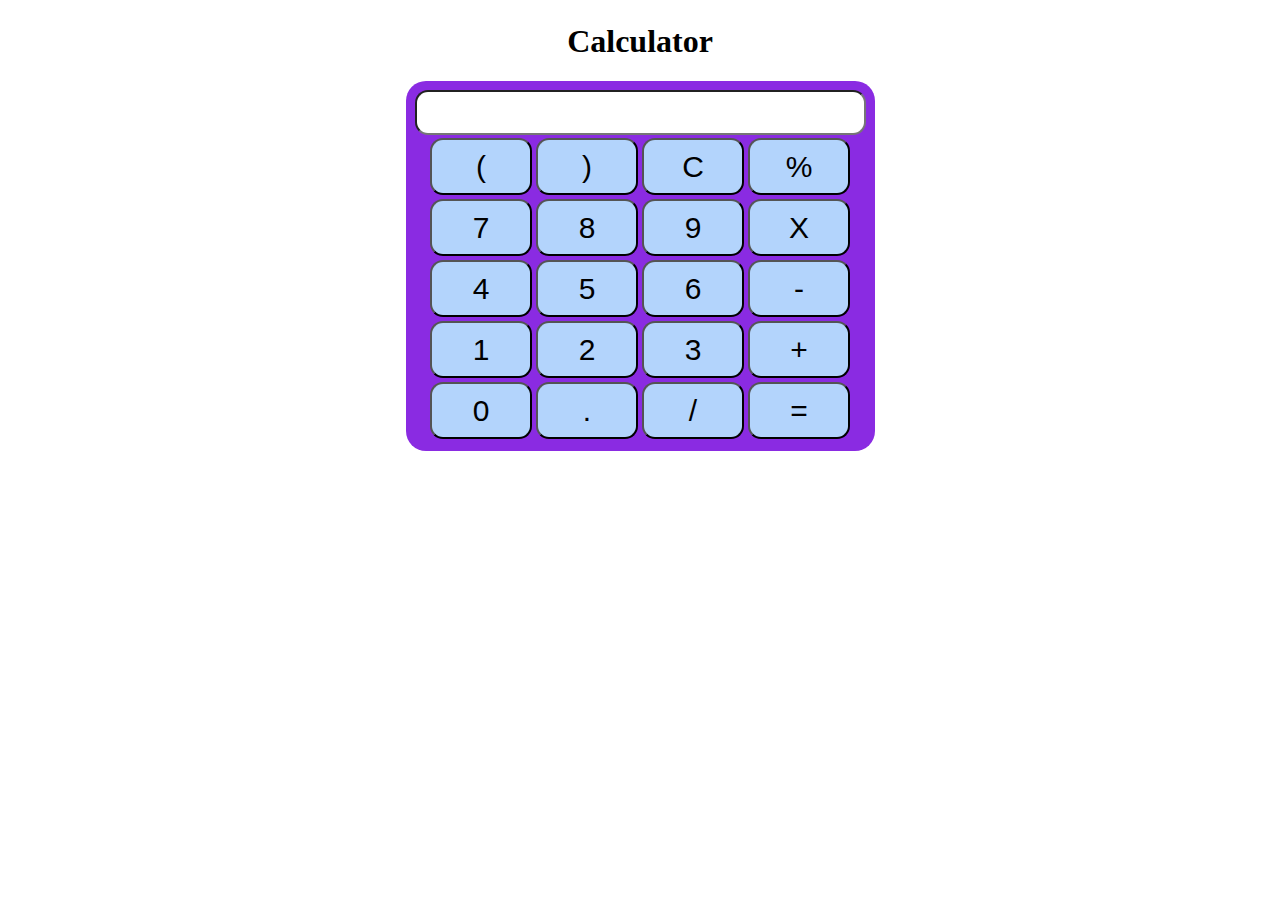
==== index1.html @ d121f10c "Initial commit" ====
<!DOCTYPE html>
<html lang="en">
<head>
  <meta charset="UTF-8">
  <link rel="stylesheet" href="Styles.css">
  <title>Calculator</title>
</head>
<body>
<div class="Container">
  <h1>
  Calculator
  </h1>

  <div class="Calculator">
    <input type="text" name="screen" id="screen">
  <table>
    <tr>
      <td><button>(</button></td>
      <td><button>)</button></td>
      <td><button>C</button></td>
      <td><button>%</button></td>
    </tr>

    <tr>
      <td><button>7</button></td>
      <td><button>8</button></td>
      <td><button>9</button></td>
      <td><button>X</button></td>
    </tr>
    <tr>
      <td><button>4</button></td>
      <td><button>5</button></td>
      <td><button>6</button></td>
      <td><button>-</button></td>
    </tr>
    <tr>
      <td><button>1</button></td>
      <td><button>2</button></td>
      <td><button>3</button></td>
      <td><button>+</button></td>
    </tr>
    <tr>
      <td><button>0</button></td>
      <td><button>.</button></td>
      <td><button>/</button></td>
      <td><button>=</button></td>
    </tr>
  </table>
  </div>
</div>
</body>
<script src="index1.js"></script>
</html>
---- Styles.css ----
.Container{
  text-align: center;
  margin-top: 23px;
}
table{
  margin: auto;
}
input{
border-radius: 13px;
  font-size: 34px;
}
button{
  border-radius: 13px;
  font-size: 30px;
  background: #b3d4fc;
  width: 102px;
  height: 57px;
}
.Calculator{
  border-radius: 20px;
  background: blueviolet;
  border: 2px black;
  display: inline-block;
  padding: 9px;
}
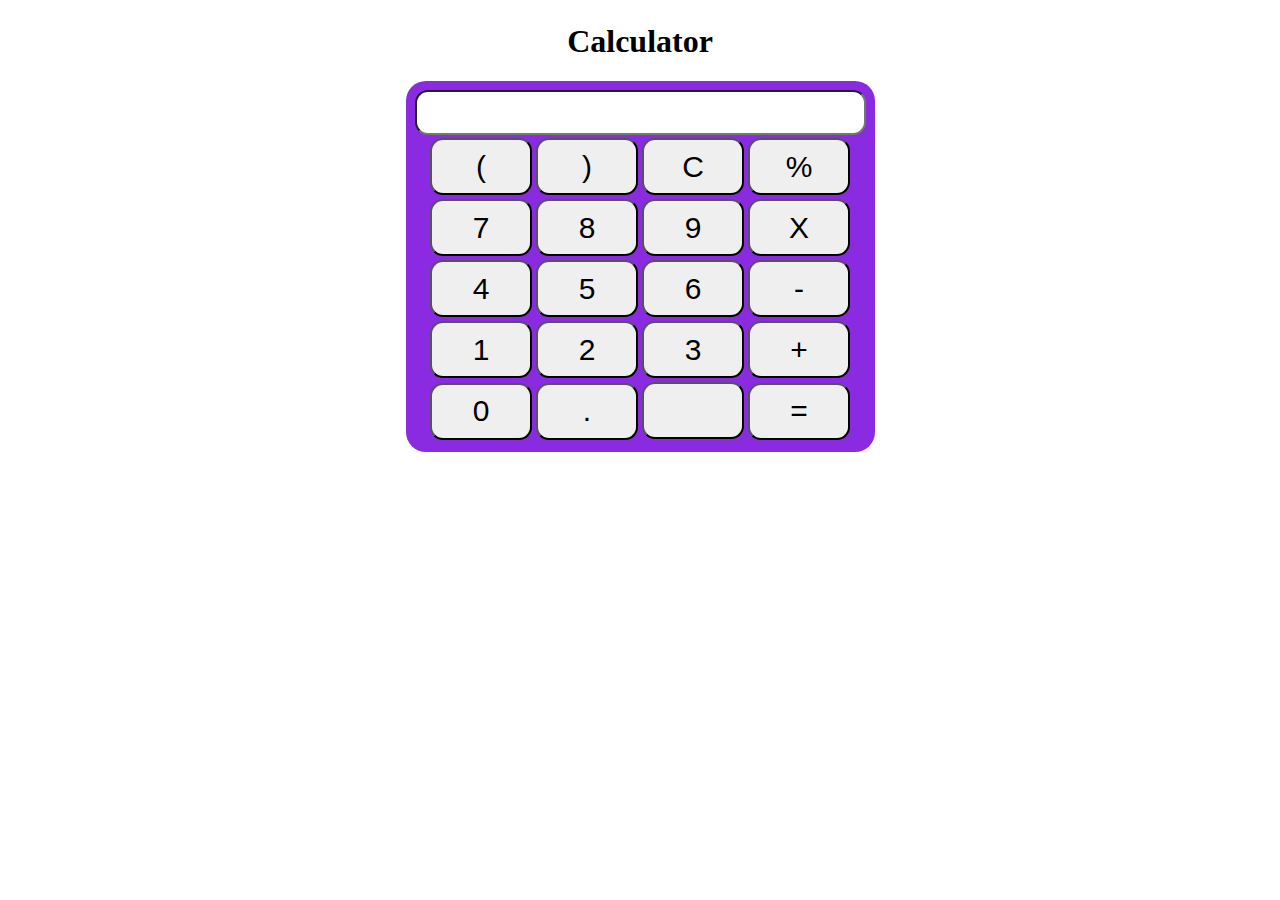
==== commit bb2a3e5a: "HTML COMMIT" ====
--- a/index1.html
+++ b/index1.html
@@ -42,7 +42,7 @@
     <tr>
       <td><button>0</button></td>
       <td><button>.</button></td>
-      <td><button>/</button></td>
+      <td><button></button></td>
       <td><button>=</button></td>
     </tr>
   </table>
--- a/Styles.css
+++ b/Styles.css
@@ -12,7 +12,6 @@
 button{
   border-radius: 13px;
   font-size: 30px;
-  background: #b3d4fc;
   width: 102px;
   height: 57px;
 }
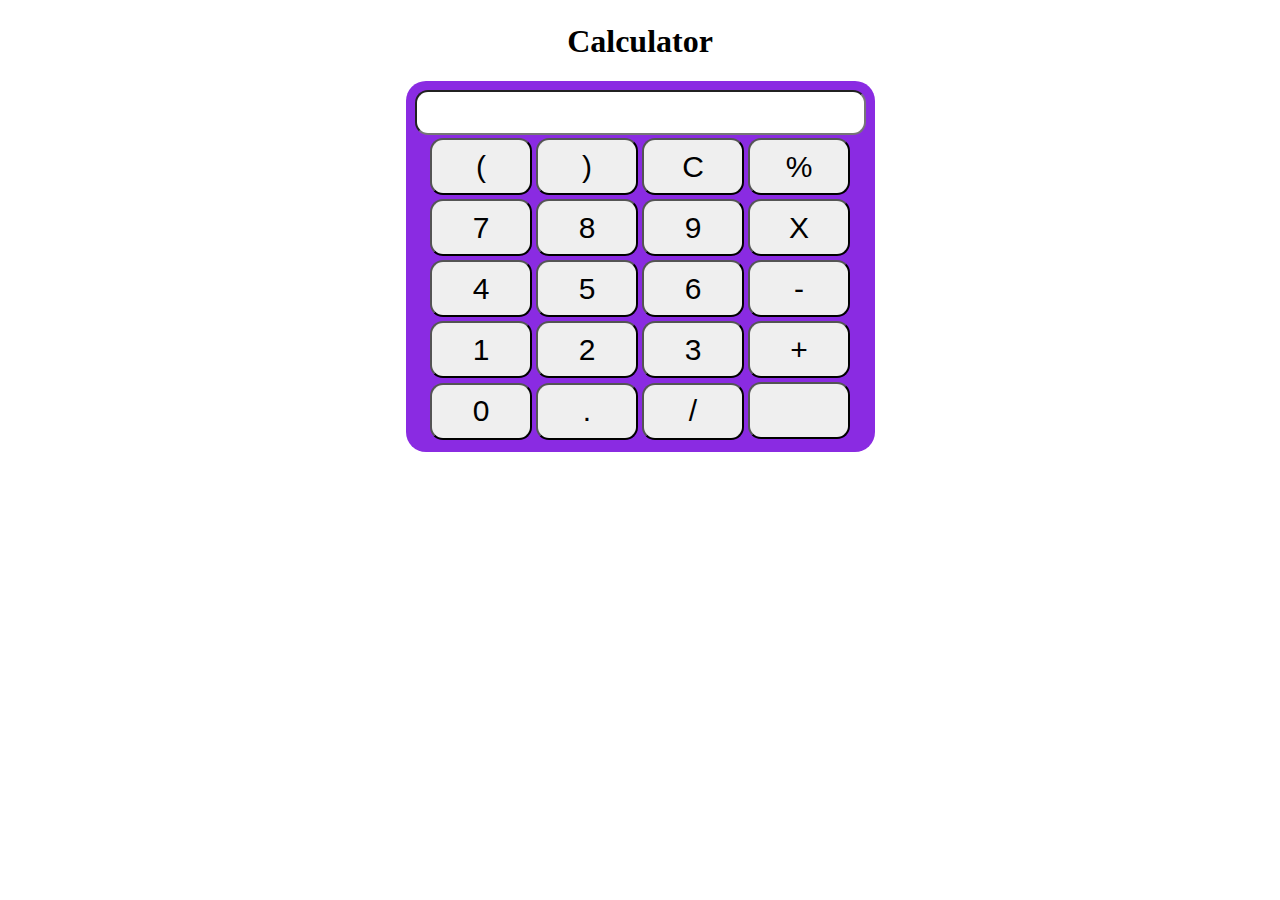
==== commit ee11c94e: "23sept" ====
--- a/index1.html
+++ b/index1.html
@@ -42,8 +42,8 @@
     <tr>
       <td><button>0</button></td>
       <td><button>.</button></td>
+      <td><button>/</button></td>
       <td><button></button></td>
-      <td><button>=</button></td>
     </tr>
   </table>
   </div>
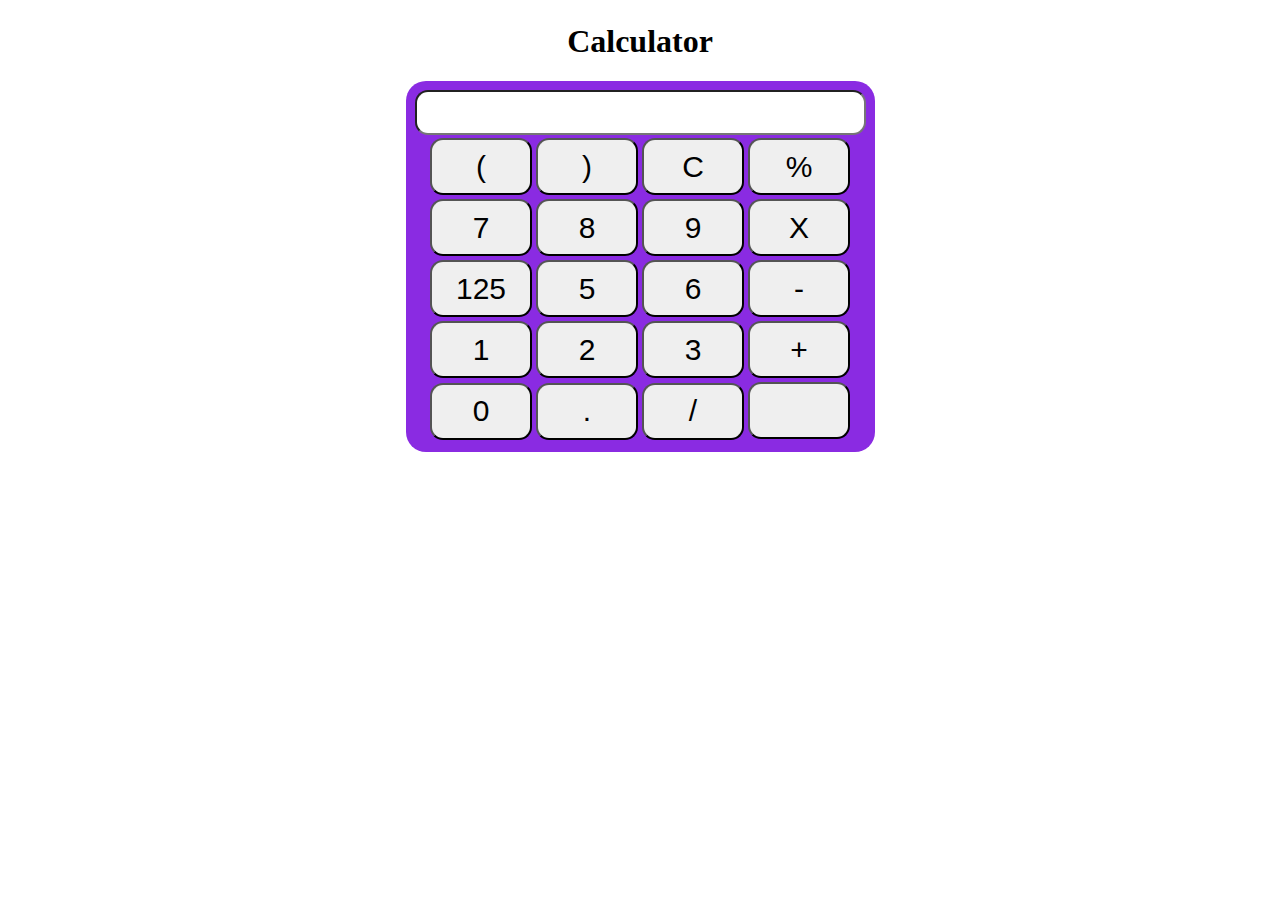
==== commit 905c4ff2: "Update index1.html" ====
--- a/index1.html
+++ b/index1.html
@@ -28,7 +28,7 @@
       <td><button>X</button></td>
     </tr>
     <tr>
-      <td><button>4</button></td>
+      <td><button>125</button></td>
       <td><button>5</button></td>
       <td><button>6</button></td>
       <td><button>-</button></td>
